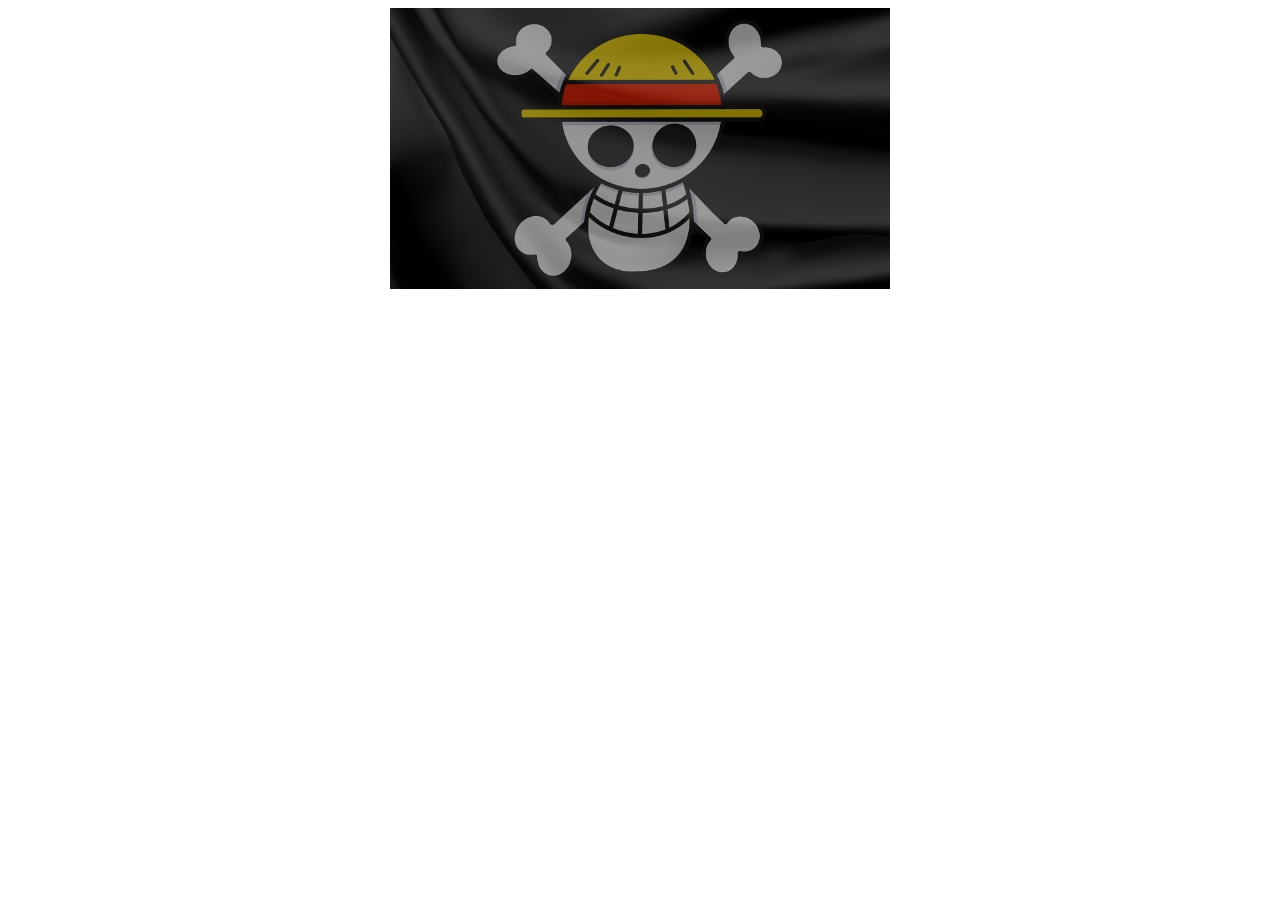
==== index2.html @ 7ff109d0 "Desarrollo" ====
<!DOCTYPE html>
<html lang="en">
<head>
    <meta charset="UTF-8">
    <meta name="viewport" content="width=device-width, initial-scale=1.0">
    <link rel="stylesheet" href="./assets/css/styles.css">
    <title>Condiciones</title>
</head>
<body>



<section class="contenedor2">
<img class="piratas" src="./assets/images/one_piece.jpg" alt="BANDERA" onclick="
piratas = document.querySelector('.piratas')
if(activo===false){
piratas.style.border='2px red solid'
}else{
    piratas.style.border='none'
}">


</section>





    <script src="./assets/js/scripts.js"></script>
</body>
</html>
---- assets/css/styles.css ----
.contenedor{

    display: flex;
    justify-content: center;
    align-items: center;
}

.wanted{
    width: 200px;
    margin: 20px;
}

.contenedor2{
    display: flex;
    justify-content: center;
    align-items: center;
}

.piratas{
    width: 500px;
    border-color: brown;
    border: 30px;
}
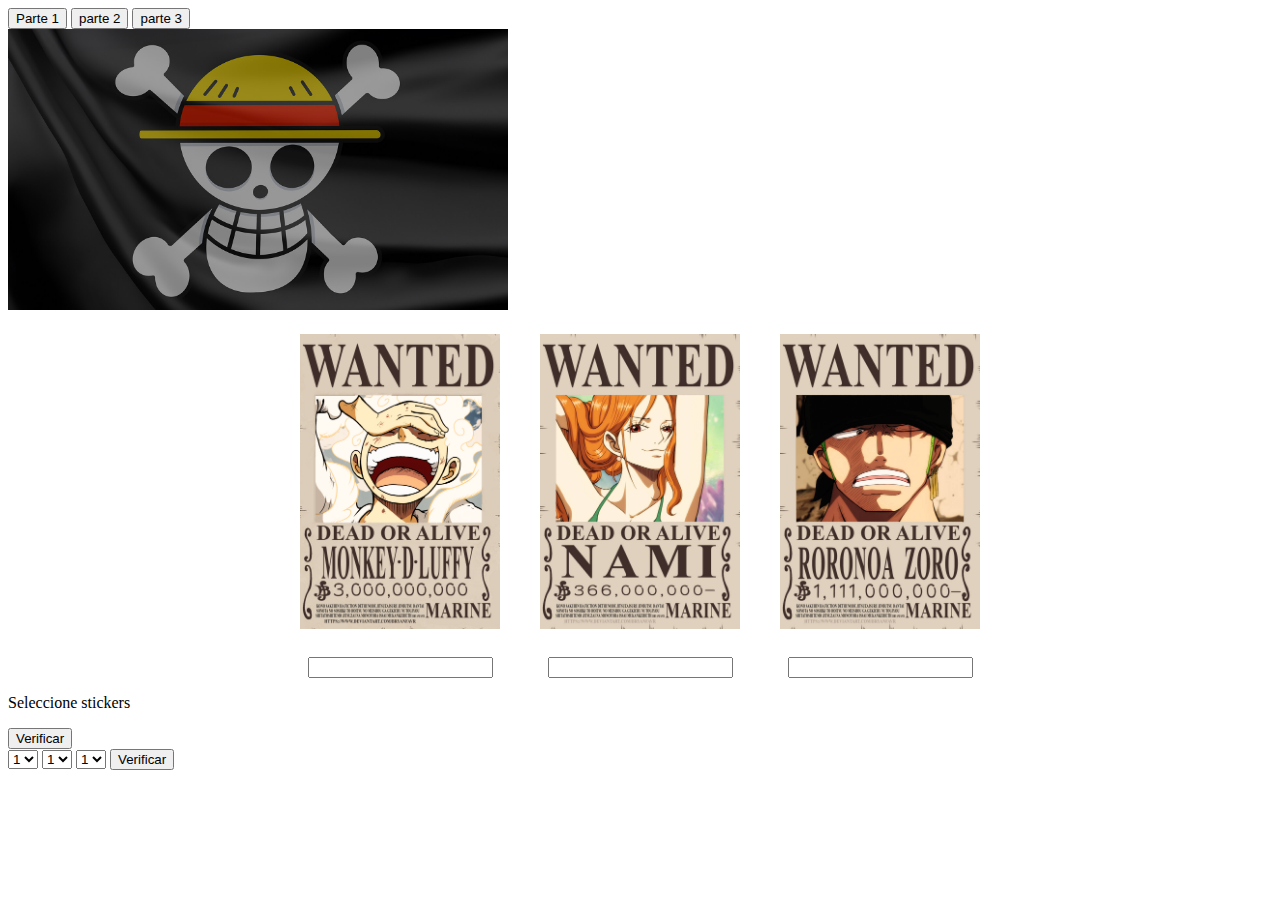
==== commit 66702b94: "Scripts y HTML" ====
--- a/index2.html
+++ b/index2.html
@@ -1,31 +1,121 @@
 <!DOCTYPE html>
 <html lang="en">
+
 <head>
     <meta charset="UTF-8">
     <meta name="viewport" content="width=device-width, initial-scale=1.0">
     <link rel="stylesheet" href="./assets/css/styles.css">
     <title>Condiciones</title>
 </head>
+
 <body>
 
+    <div id="menu">
+        <button id="desafio1" onclick="javascript:hideAndShow('contenedor1')">Parte 1</button>
+        <button id="desafio2" onclick="javascript:hideAndShow('contenedor2')">parte 2</button>
+        <button id="desafio3" onclick="javascript:hideAndShow('contenedor3')">parte 3</button>
+    </div>
 
+    <section class="ejercicio1">
+        <img class="piratas" src="./assets/images/one_piece.jpg" alt="BANDERA" onclick="
+        piratas = document.querySelector('.piratas')
+        if(piratas.style.border === ''){
+        piratas.style.border='2px red solid'
+        }else{
+        piratas.style.border = ''
+        }">
+    </section>
 
-<section class="contenedor2">
-<img class="piratas" src="./assets/images/one_piece.jpg" alt="BANDERA" onclick="
-piratas = document.querySelector('.piratas')
-if(activo===false){
-piratas.style.border='2px red solid'
-}else{
-    piratas.style.border='none'
-}">
+    <section class="ejercicio2">
+        <div class="contenedor">
+            <div class="contenedor_imagen">
+                <div><img class="wanted" src="./assets/images/luffi_wanted.png" alt="LUFFI"></div>
+                <div><input type="number" id="luffi"></div>
+            </div>
 
+            <div class="contenedor_imagen">
+                <div><img class="wanted" src="./assets/images/nami_wanted.jpg" alt="NAMI"></div>
+                <div><input type="number" id="nami"></div>
+            </div>
 
-</section>
+            <div class="contenedor_imagen">
+                <div><img class="wanted" src="./assets/images/zoro_wanted.jpg" alt="ZORO"></div>
+                <div><input type="number" id="zoro"></div>
+            </div>
+    </section>
+    <div>
+        <p id="total1">Seleccione stickers</p>
+    </div>
+    <div>
+        <button onclick="
+            luffi = document.querySelector('#luffi')
+            nami = document.querySelector('#nami')
+            zoro = document.querySelector('#zoro')
+            total1 = document.querySelector('#total1')
+            
+            // Suma valores ingresados
+            total = Number(luffi.value) + Number(nami.value) + Number(zoro.value)
+            
+                if (total > 10) {
+                    total1.innerHTML = 'Llevas demasiados stickers'
+                } else {
+                    total1.innerHTML = 'Llevas ' + total + ' stickers'
+                }
+            ">Verificar</button>
+    </div>
+    </section>
 
+    <section class="ejercicio3">
+        <select class="primero" name="" id="">
+            <option value="1">1</option>
+            <option value="2">2</option>
+            <option value="3">3</option>
+            <option value="4">4</option>
+            <option value="5">5</option>
+            <option value="6">6</option>
+            <option value="7">7</option>
+            <option value="8">8</option>
+            <option value="9">9</option>
+        </select>
+        <select class="segundo" name="" id="">
+            <option value="1">1</option>
+            <option value="2">2</option>
+            <option value="3">3</option>
+            <option value="4">4</option>
+            <option value="5">5</option>
+            <option value="6">6</option>
+            <option value="7">7</option>
+            <option value="8">8</option>
+            <option value="9">9</option>
+        </select>
+        <select class="tercero" name="" id="">
+            <option value="1">1</option>
+            <option value="2">2</option>
+            <option value="3">3</option>
+            <option value="4">4</option>
+            <option value="5">5</option>
+            <option value="6">6</option>
+            <option value="7">7</option>
+            <option value="8">8</option>
+            <option value="9">9</option>
+        </select>
 
+        <button onclick="
+        contraseña = document.querySelector('.primero').value
+        contraseña2 = document.querySelector('.segundo').value
+        contraseña3 = document.querySelector('.tercero').value
+        if(contraseña == 9 && contraseña2 == 1 && contraseña3 == 1){
+            alert('Contraseña 1 correcta')
+        } else if (contraseña == 7 && contraseña2 == 1 && contraseña3 == 4) {
+            alert('Contraseña 2 correcta')    
+        } else {
+    
+            alert('Contraseña Incorrecta')
+        }
+            
+        ">Verificar</button>
+    </section>
+    <script src=" ./assets/js/scripts.js"></script>
+</body>
 
-
-
-    <script src="./assets/js/scripts.js"></script>
-</body>
 </html>--- a/assets/css/styles.css
+++ b/assets/css/styles.css
@@ -20,4 +20,10 @@
     width: 500px;
     border-color: brown;
     border: 30px;
-}+}
+
+.contenedor_imagen, 
+.botones {
+    text-align: center;
+    font-size: 20px;
+}
